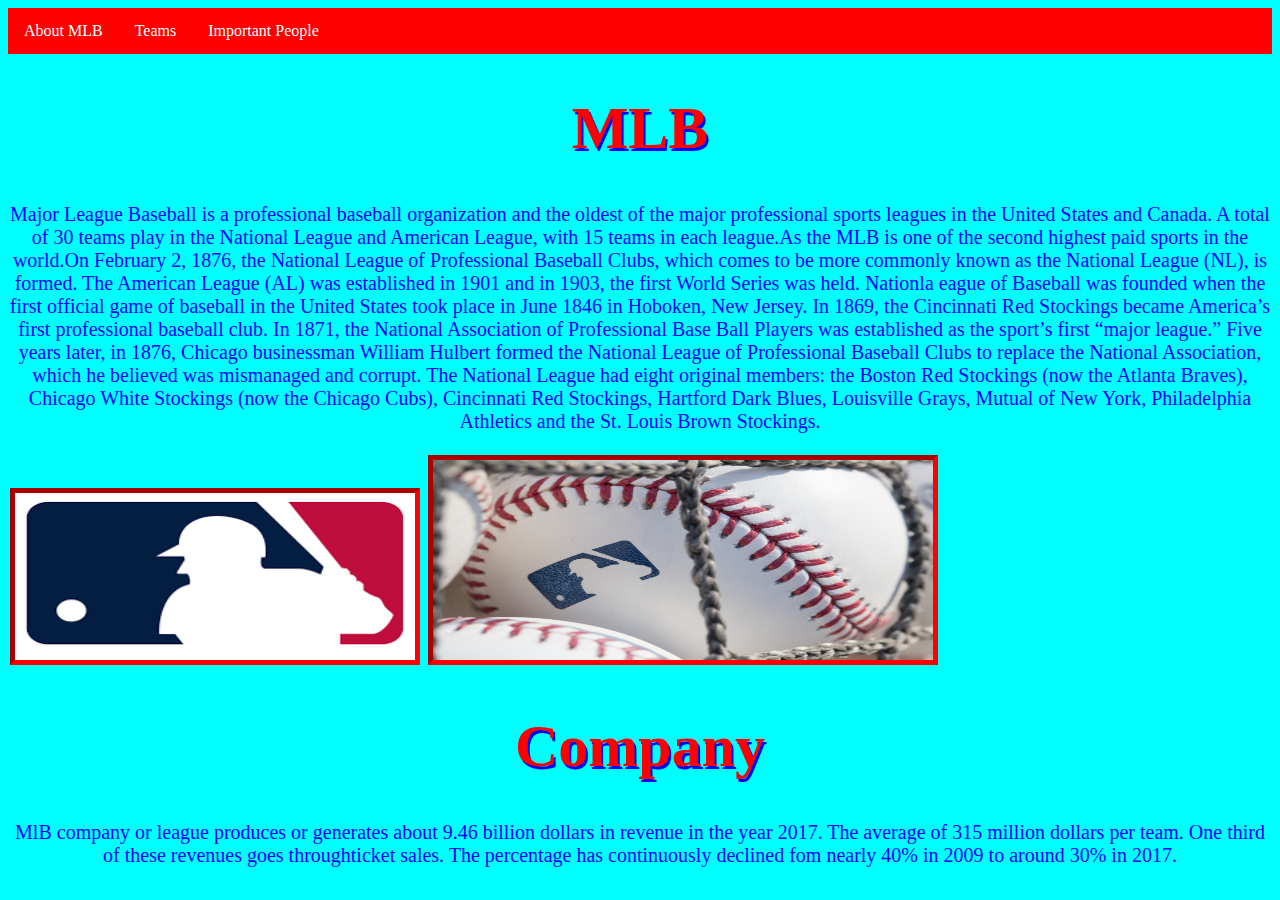
==== index.html @ ded0e794 "initial commit" ====
<!doctype html>
<html>
<head>
<meta charset="utf-8">
<title>About MlB</title>
<link href="css/style.css" rel="stylesheet" type="text/css">
</head>
<body>
<ul>
  <li><a href="index.html">About MLB</a></li>
  <li><a href="ent1.html">Teams</a></li>
  <li><a href="ent2.html">Important People</a></li>
</ul>
<h1>MLB</h1>
<p> Major League Baseball is a professional baseball organization and the oldest of the major professional sports leagues in the United States and Canada. A total of 30 teams play in the National League and American League, with 15 teams in each league.As the MLB is one of the second highest paid sports in the world.On February 2, 1876, the National League of Professional Baseball Clubs, which comes to be more commonly known as the National League (NL), is formed. The American League (AL) was established in 1901 and in 1903, the first World Series was held. Nationla eague of Baseball was founded when the first official game of baseball in the United States took place in June 1846 in Hoboken, New Jersey. In 1869, the Cincinnati Red Stockings became America’s first professional baseball club. In 1871, the National Association of Professional Base Ball Players was established as the sport’s first “major league.” Five years later, in 1876, Chicago businessman William Hulbert formed the National League of Professional Baseball Clubs to replace the National Association, which he believed was mismanaged and corrupt. The National League had eight original members: the Boston Red Stockings (now the Atlanta Braves), Chicago White Stockings (now the Chicago Cubs), Cincinnati Red Stockings, Hartford Dark Blues, Louisville Grays, Mutual of New York, Philadelphia Athletics and the St. Louis Brown Stockings.</p>
<img src="resources/download.png" width="400" height="167" alt="MLB Logo"/>
<img src="resources/mlb.jpg" width="500" height="200" alt=""/>
<h1>Company</h1>
	<p>MlB company or league produces or generates about 9.46 billion dollars in revenue in the year 2017. The average of 315 million dollars per team. One third of these revenues goes throughticket sales. The percentage has continuously declined fom nearly 40% in 2009 to around 30% in 2017.  </p>
</body>
</html>
---- css/style.css ----
@charset "utf-8";
body {
  background-color: aqua;
}
h1{color:red;
	text-shadow: 2px 3px blue; 
	text-align: center;
font-size: 60px}
ul {
  list-style-type: none;
  margin: 0;
  padding: 0;
  overflow: hidden;
  background-color:red;
}

li {
  float: left;
}

li a {
  display: block;
  color: white;
  text-align: center;
  padding: 14px 16px;
  text-decoration: none;
}

/* Change the link color to #111 (black) on hover */
li a:hover {
  background-color:blue;}

p{color:blue;  
  font-size:20px;
	text-align: center;
}
img { 
border-color:red; 
border-width: 5px;
margin:2px;
border-style:inset;}
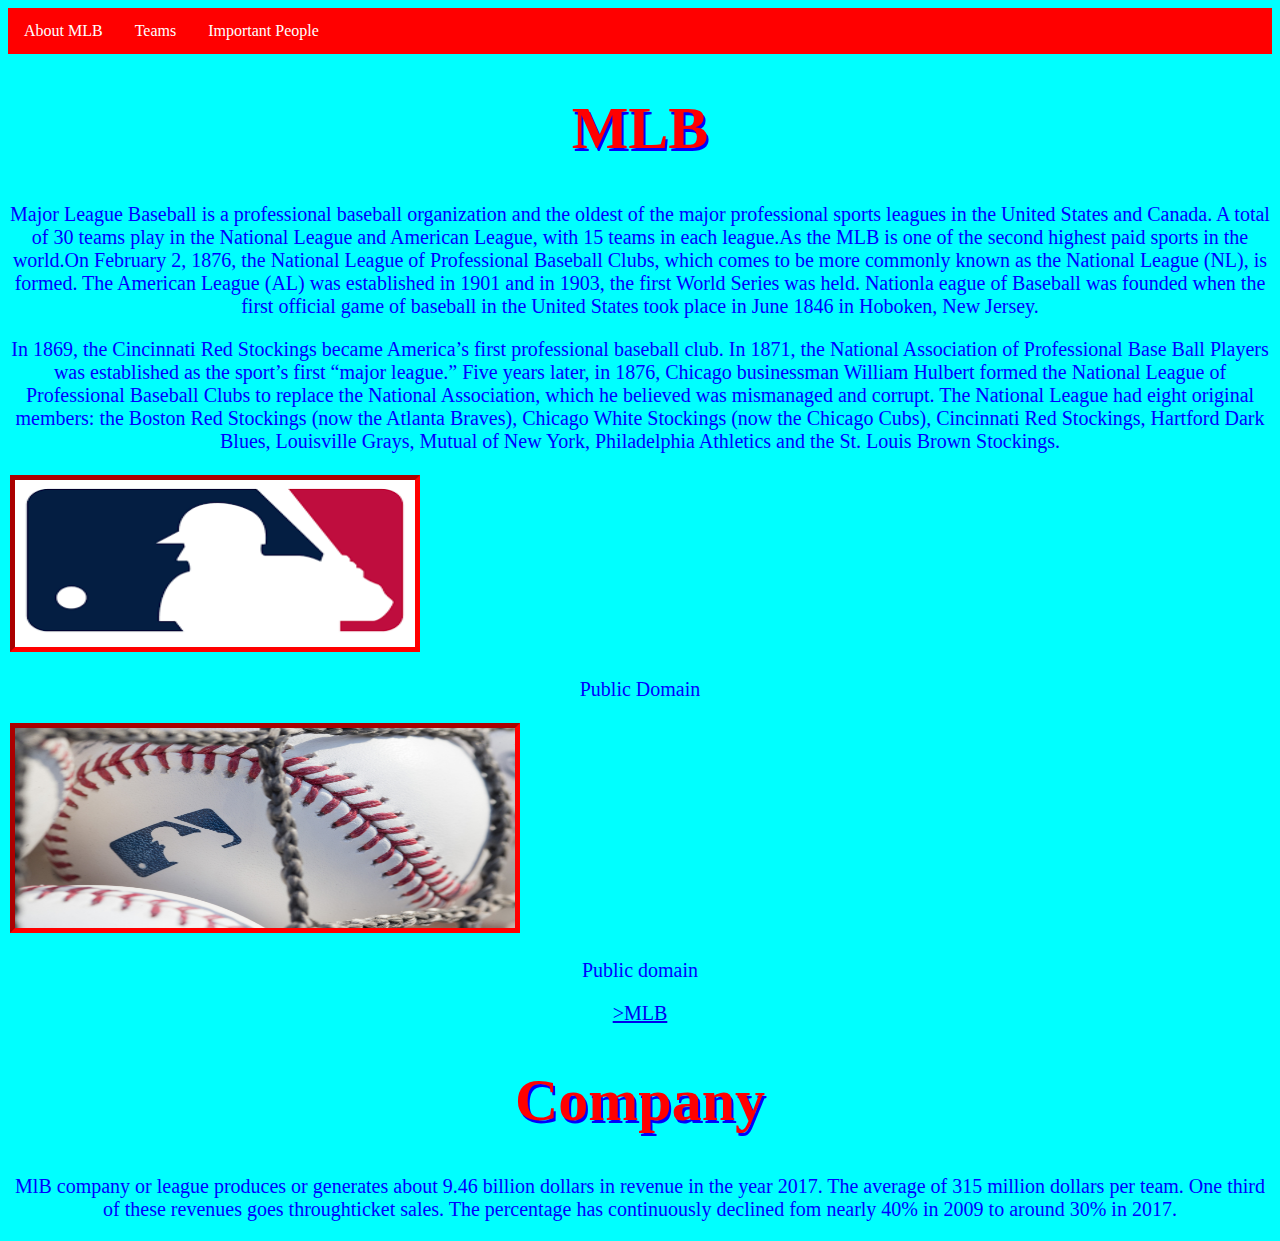
==== commit 6e2fc532: "initial commit" ====
--- a/index.html
+++ b/index.html
@@ -12,9 +12,10 @@
   <li><a href="ent2.html">Important People</a></li>
 </ul>
 <h1>MLB</h1>
-<p> Major League Baseball is a professional baseball organization and the oldest of the major professional sports leagues in the United States and Canada. A total of 30 teams play in the National League and American League, with 15 teams in each league.As the MLB is one of the second highest paid sports in the world.On February 2, 1876, the National League of Professional Baseball Clubs, which comes to be more commonly known as the National League (NL), is formed. The American League (AL) was established in 1901 and in 1903, the first World Series was held. Nationla eague of Baseball was founded when the first official game of baseball in the United States took place in June 1846 in Hoboken, New Jersey. In 1869, the Cincinnati Red Stockings became America’s first professional baseball club. In 1871, the National Association of Professional Base Ball Players was established as the sport’s first “major league.” Five years later, in 1876, Chicago businessman William Hulbert formed the National League of Professional Baseball Clubs to replace the National Association, which he believed was mismanaged and corrupt. The National League had eight original members: the Boston Red Stockings (now the Atlanta Braves), Chicago White Stockings (now the Chicago Cubs), Cincinnati Red Stockings, Hartford Dark Blues, Louisville Grays, Mutual of New York, Philadelphia Athletics and the St. Louis Brown Stockings.</p>
-<img src="resources/download.png" width="400" height="167" alt="MLB Logo"/>
-<img src="resources/mlb.jpg" width="500" height="200" alt=""/>
+<p> Major League Baseball is a professional baseball organization and the oldest of the major professional sports leagues in the United States and Canada. A total of 30 teams play in the National League and American League, with 15 teams in each league.As the MLB is one of the second highest paid sports in the world.On February 2, 1876, the National League of Professional Baseball Clubs, which comes to be more commonly known as the National League (NL), is formed. The American League (AL) was established in 1901 and in 1903, the first World Series was held. Nationla eague of Baseball was founded when the first official game of baseball in the United States took place in June 1846 in Hoboken, New Jersey.</p>
+	<p>In 1869, the Cincinnati Red Stockings became America’s first professional baseball club. In 1871, the National Association of Professional Base Ball Players was established as the sport’s first “major league.” Five years later, in 1876, Chicago businessman William Hulbert formed the National League of Professional Baseball Clubs to replace the National Association, which he believed was mismanaged and corrupt. The National League had eight original members: the Boston Red Stockings (now the Atlanta Braves), Chicago White Stockings (now the Chicago Cubs), Cincinnati Red Stockings, Hartford Dark Blues, Louisville Grays, Mutual of New York, Philadelphia Athletics and the St. Louis Brown Stockings.</p>
+<img src="resources/download.png" width="400" height="167" alt="MLB Logo"/><p>Public Domain</p>
+<img src="resources/mlb.jpg" width="500" height="200" alt="Baseball"/><p>Public domain</p><p><a href="https://www.mlb.com/cubs" target="new">>MLB</a></p>
 <h1>Company</h1>
 	<p>MlB company or league produces or generates about 9.46 billion dollars in revenue in the year 2017. The average of 315 million dollars per team. One third of these revenues goes throughticket sales. The percentage has continuously declined fom nearly 40% in 2009 to around 30% in 2017.  </p>
 </body>
